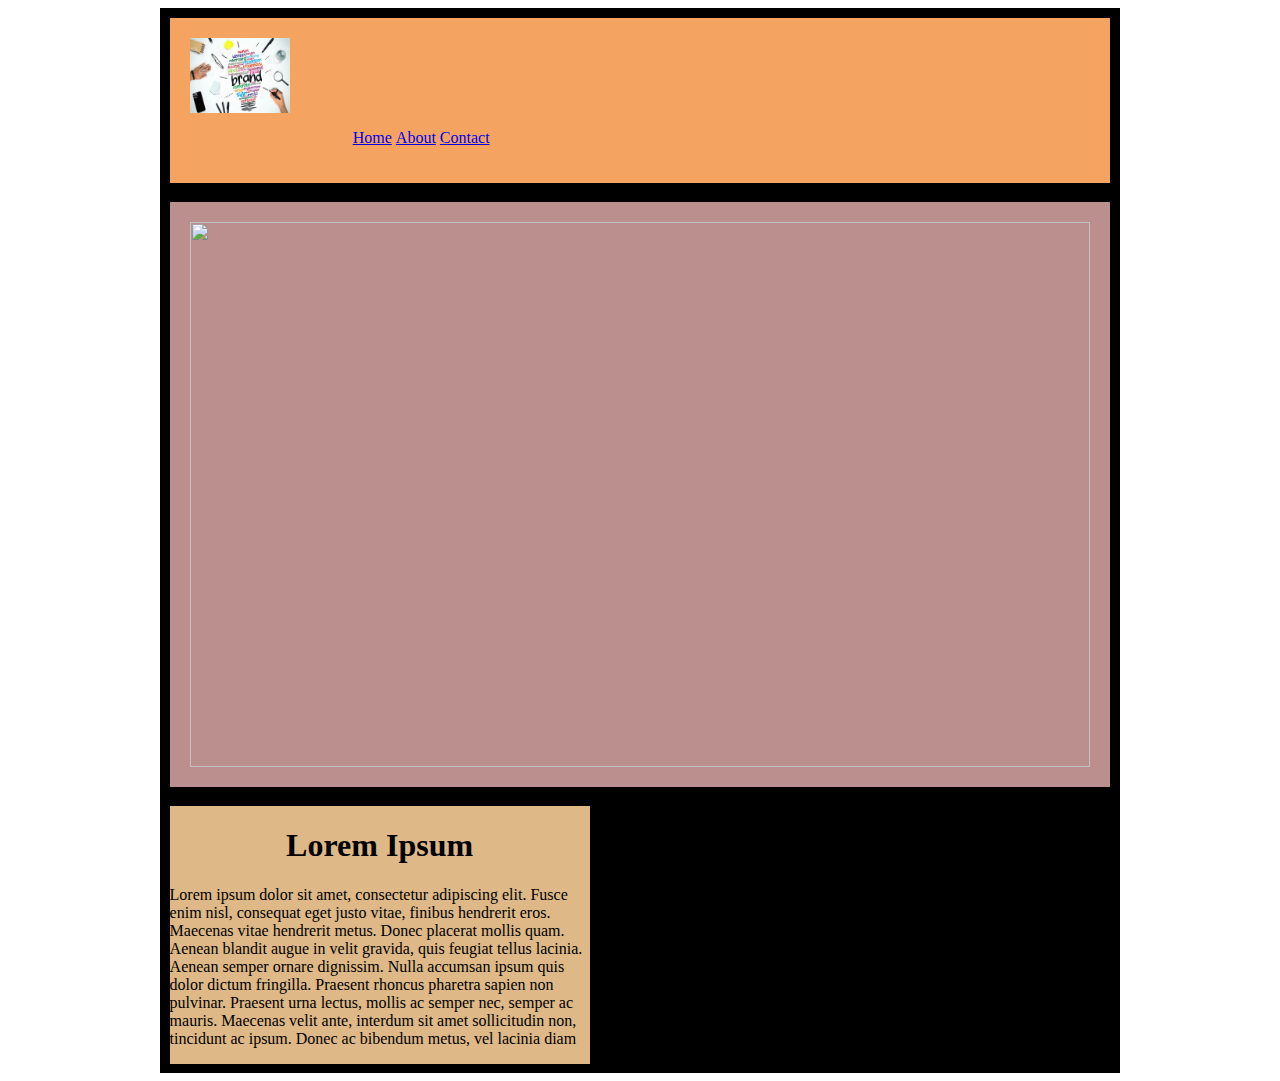
==== about.html @ 8dd1d372 "f" ====
<!DOCTYPE html>
<html lang="en">
<head>
    <meta charset="UTF-8">
    <title>Basic Website</title>
    <link rel="stylesheet"  href="style.css">
</head>
<body>
<div id="wrapper" class="marginAuto overFlow">
    <div id="top">
        <div class="logo small">
            <img class="logo" src="IMAGES/logo%20photo.jpg">
        </div>
        <div id="menu">
            <ul class="clearFix">
                <li class="displayInLine"><a href="#">Home</a></li>
                <li class="displayInLine"><a href="#">About</a> </li>
                <li class="displayInLine"><a href="#">Contact</a> </li>
            </ul>
        </div>
    </div>

    <div class="body">
        <div class="contentMain floatLeft">
            <img class="image" src="IMAGES/stock_photo.jpg">
        </div>
        <div id="row>">
            <div class="col floatLeft">
                <div class="colHeading">
                    <h1>Lorem Ipsum</h1>
                </div>
                <p>
                    Lorem ipsum dolor sit amet, consectetur adipiscing elit.
                    Fusce enim nisl, consequat eget justo vitae, finibus hendrerit
                    eros. Maecenas vitae hendrerit metus. Donec placerat mollis quam.
                    Aenean blandit augue in velit gravida, quis feugiat tellus
                    lacinia. Aenean semper ornare dignissim. Nulla accumsan ipsum
                    quis dolor dictum fringilla. Praesent rhoncus pharetra sapien
                    non pulvinar. Praesent urna lectus, mollis ac semper nec,
                    semper ac mauris. Maecenas velit ante, interdum sit amet
                    sollicitudin non, tincidunt ac ipsum. Donec ac bibendum metus,
                    vel lacinia diam
                </p>
            </div>
        </div>
    </div>
</div>

</body>
</html>
---- style.css ----
#wrapper {
    background-color: black;
    width: 960px;
}

#top {
    background-color: sandybrown;
    height: auto;
    width: 900px;
    padding: 20px;
    margin: 1%;
}

#title {
    text-align: center;
}

.logo {
    position: relative;
    height: 75px;
    width: 100px;
    align-content: center;
}

div {
    display: block;
}

.floatLeft {
    float: left;
}

.marginAuto {
    margin-left: auto;
    margin-right: auto;
}

#content {
    padding-right: 10px;
    padding-left: 10px;
    width: 565px;
}

.clearFix {
    clear: both;
}

.overFlow {
    overflow: hidden;
}

.displayInLine {
    display: inline;
}

.floatRight {
    float: right;
}


#menu {
    text-align: right;
    width: 300px;
}


.col {
    background-color: burlywood;
    width: 420px;
    padding: auto;
    margin: 1%;
}

.contentMain {
    background-color: rosybrown;
    width: 900px;
    padding: 20px;
    margin: 1%;
    height: 545px;
}

.image {
    position: relative;
    height: 545px;
    width: 100%;
}

.colHeading {
    text-align: center;
}

.small {
    width: 100px
}
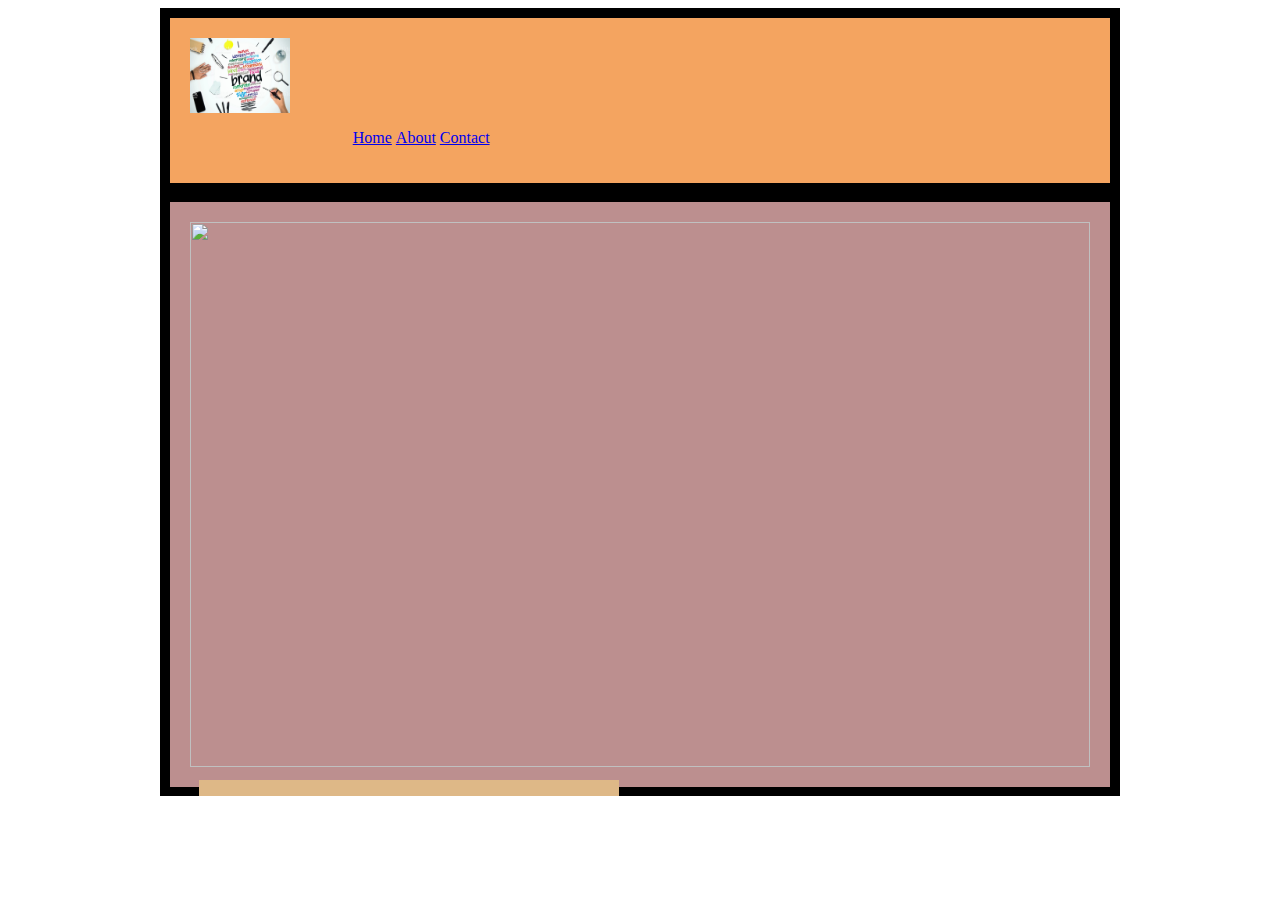
==== commit b8d9f4e5: "f" ====
--- a/about.html
+++ b/about.html
@@ -23,7 +23,6 @@
     <div class="body">
         <div class="contentMain floatLeft">
             <img class="image" src="IMAGES/stock_photo.jpg">
-        </div>
         <div id="row>">
             <div class="col floatLeft">
                 <div class="colHeading">
@@ -45,6 +44,7 @@
         </div>
     </div>
 </div>
+</div>
 
 </body>
 </html>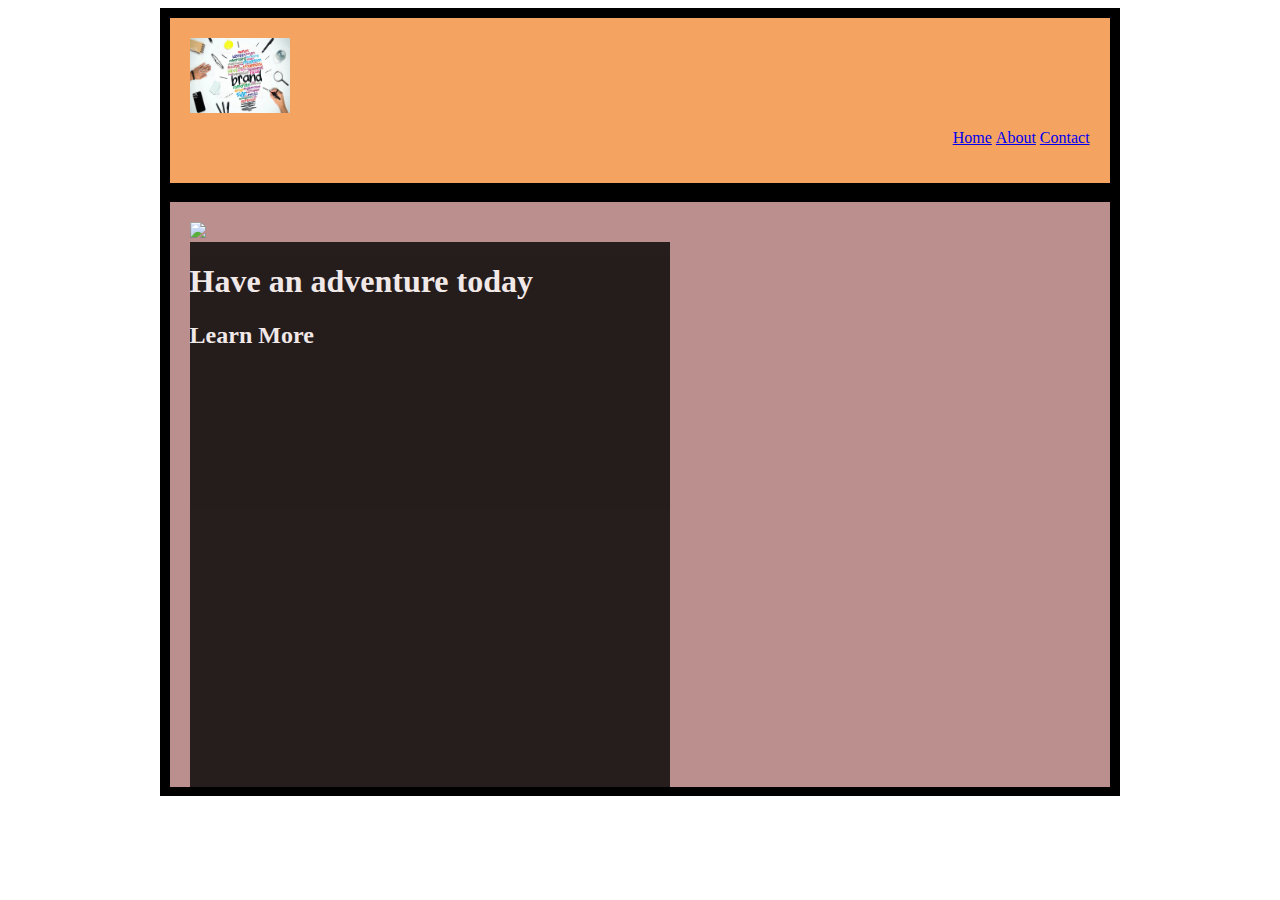
==== commit 7441333c: "f" ====
--- a/about.html
+++ b/about.html
@@ -6,9 +6,10 @@
     <link rel="stylesheet"  href="style.css">
 </head>
 <body>
+
 <div id="wrapper" class="marginAuto overFlow">
     <div id="top">
-        <div class="logo small">
+        <div class="logo">
             <img class="logo" src="IMAGES/logo%20photo.jpg">
         </div>
         <div id="menu">
@@ -22,26 +23,13 @@
 
     <div class="body">
         <div class="contentMain floatLeft">
-            <img class="image" src="IMAGES/stock_photo.jpg">
-        <div id="row>">
-            <div class="col floatLeft">
-                <div class="colHeading">
-                    <h1>Lorem Ipsum</h1>
+            <div>
+                <img class="image" src="IMAGES/stock_photo.jpg">
+                <div class="text">
+                    <h1 class="titleText">Have an adventure today</h1>
+                    <div class="subText"><h2>Learn More</h2></div>
                 </div>
-                <p>
-                    Lorem ipsum dolor sit amet, consectetur adipiscing elit.
-                    Fusce enim nisl, consequat eget justo vitae, finibus hendrerit
-                    eros. Maecenas vitae hendrerit metus. Donec placerat mollis quam.
-                    Aenean blandit augue in velit gravida, quis feugiat tellus
-                    lacinia. Aenean semper ornare dignissim. Nulla accumsan ipsum
-                    quis dolor dictum fringilla. Praesent rhoncus pharetra sapien
-                    non pulvinar. Praesent urna lectus, mollis ac semper nec,
-                    semper ac mauris. Maecenas velit ante, interdum sit amet
-                    sollicitudin non, tincidunt ac ipsum. Donec ac bibendum metus,
-                    vel lacinia diam
-                </p>
             </div>
-        </div>
     </div>
 </div>
 </div>
--- a/style.css
+++ b/style.css
@@ -1,6 +1,7 @@
 #wrapper {
     background-color: black;
     width: 960px;
+    height: auto;
 }
 
 #top {
@@ -60,9 +61,13 @@
 
 #menu {
     text-align: right;
-    width: 300px;
+    width: auto;
 }
 
+#image {
+    position: relative;
+    text-align: center;
+}
 
 .col {
     background-color: burlywood;
@@ -81,7 +86,6 @@
 
 .image {
     position: relative;
-    height: 545px;
     width: 100%;
 }
 
@@ -93,3 +97,11 @@
     width: 100px
 }
 
+.text {
+    position: absolute;
+    background-color: black;
+    color: white;
+    opacity: 0.8;
+    width: 480px;
+    height: 554px;
+}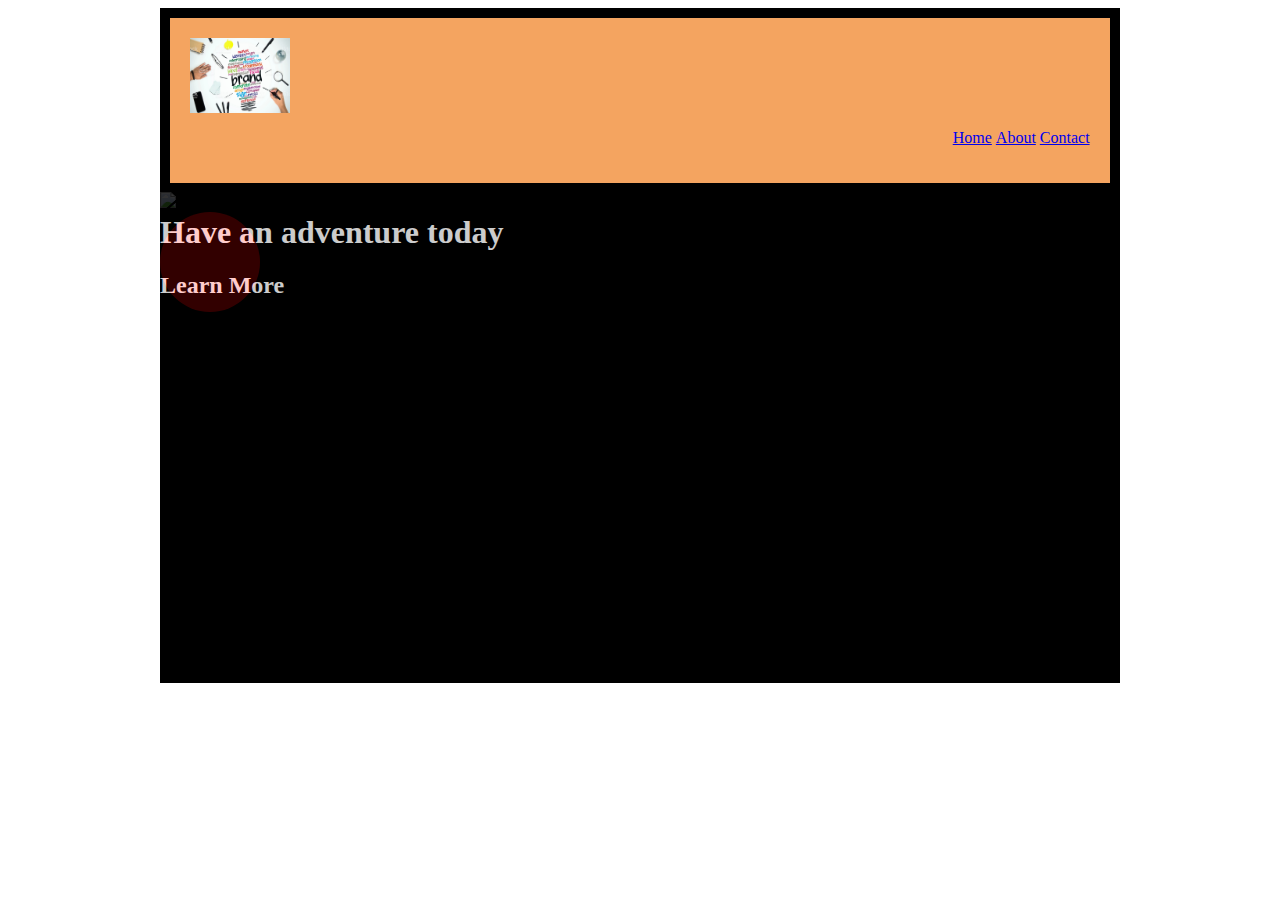
==== commit d771e972: "f" ====
--- a/about.html
+++ b/about.html
@@ -21,17 +21,19 @@
         </div>
     </div>
 
-    <div class="body">
-        <div class="contentMain floatLeft">
-            <div>
-                <img class="image" src="IMAGES/stock_photo.jpg">
-                <div class="text">
-                    <h1 class="titleText">Have an adventure today</h1>
-                    <div class="subText"><h2>Learn More</h2></div>
-                </div>
-            </div>
+    <div id="image">
+        <div class="text">
+            <h1 class="titleText">Have an adventure today</h1>
+            <div class="subText"><h2>Learn More</h2></div>
+        </div>
+        <img src="IMAGES/stock_photo.jpg">
     </div>
-</div>
+    <div id="circle">
+
+    </div>
+
+
+
 </div>
 
 </body>
--- a/style.css
+++ b/style.css
@@ -1,7 +1,7 @@
 #wrapper {
     background-color: black;
     width: 960px;
-    height: auto;
+    height: 675px;
 }
 
 #top {
@@ -64,14 +64,11 @@
     width: auto;
 }
 
-#image {
-    position: relative;
-    text-align: center;
-}
+
 
 .col {
     background-color: burlywood;
-    width: 420px;
+    width: 450px;
     padding: auto;
     margin: 1%;
 }
@@ -81,16 +78,17 @@
     width: 900px;
     padding: 20px;
     margin: 1%;
-    height: 545px;
+    height: auto;
 }
 
-.image {
+#image {
     position: relative;
     width: 100%;
+    text-align: left;
 }
 
 .colHeading {
-    text-align: center;
+    text-align: left;
 }
 
 .small {
@@ -102,6 +100,21 @@
     background-color: black;
     color: white;
     opacity: 0.8;
-    width: 480px;
-    height: 554px;
+    width: 960px;
+    height: 600px;
+}
+
+#circle {
+    width: 100px;
+    height: 100px;
+    background: red;
+    border-radius: 50%
+}
+
+.dot {
+    height: 25px;
+    width: 25px;
+    background-color: #bbb;
+    border-radius: 50%;
+    display: inline-block;
 }